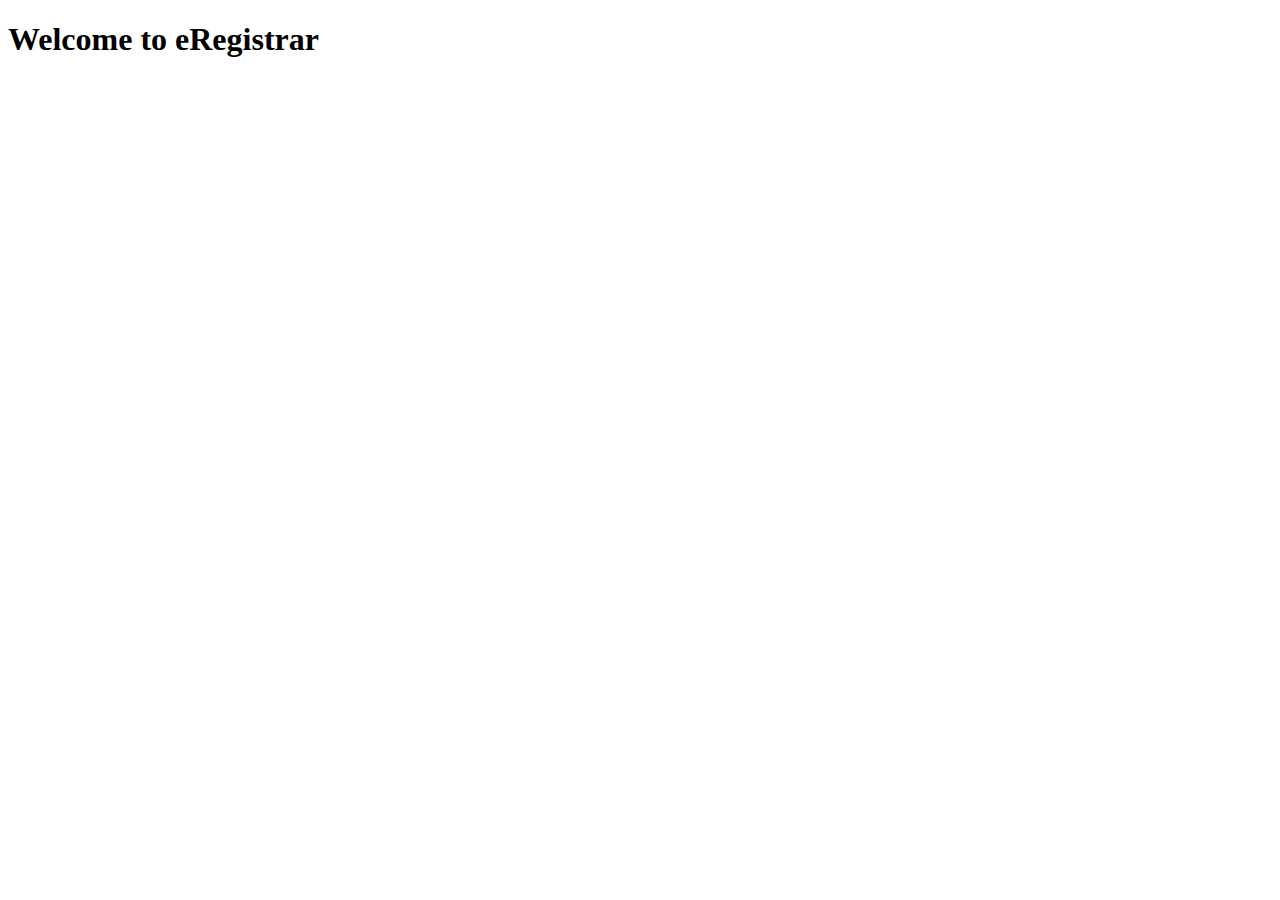
==== src/main/resources/templates/index.html @ 6c1e9130 "lab10" ====
<!DOCTYPE html>
<html lang="en" xmlns:th="https://www.thymeleaf.org">
<head>
	<meta charset="UTF-8">
	<title>eRegistrar - Home</title>
	
</head>
<body>
<header th:replace="fragments/header :: header"></header>
<main><h1>Welcome to eRegistrar</h1></main>
</body>
</html>
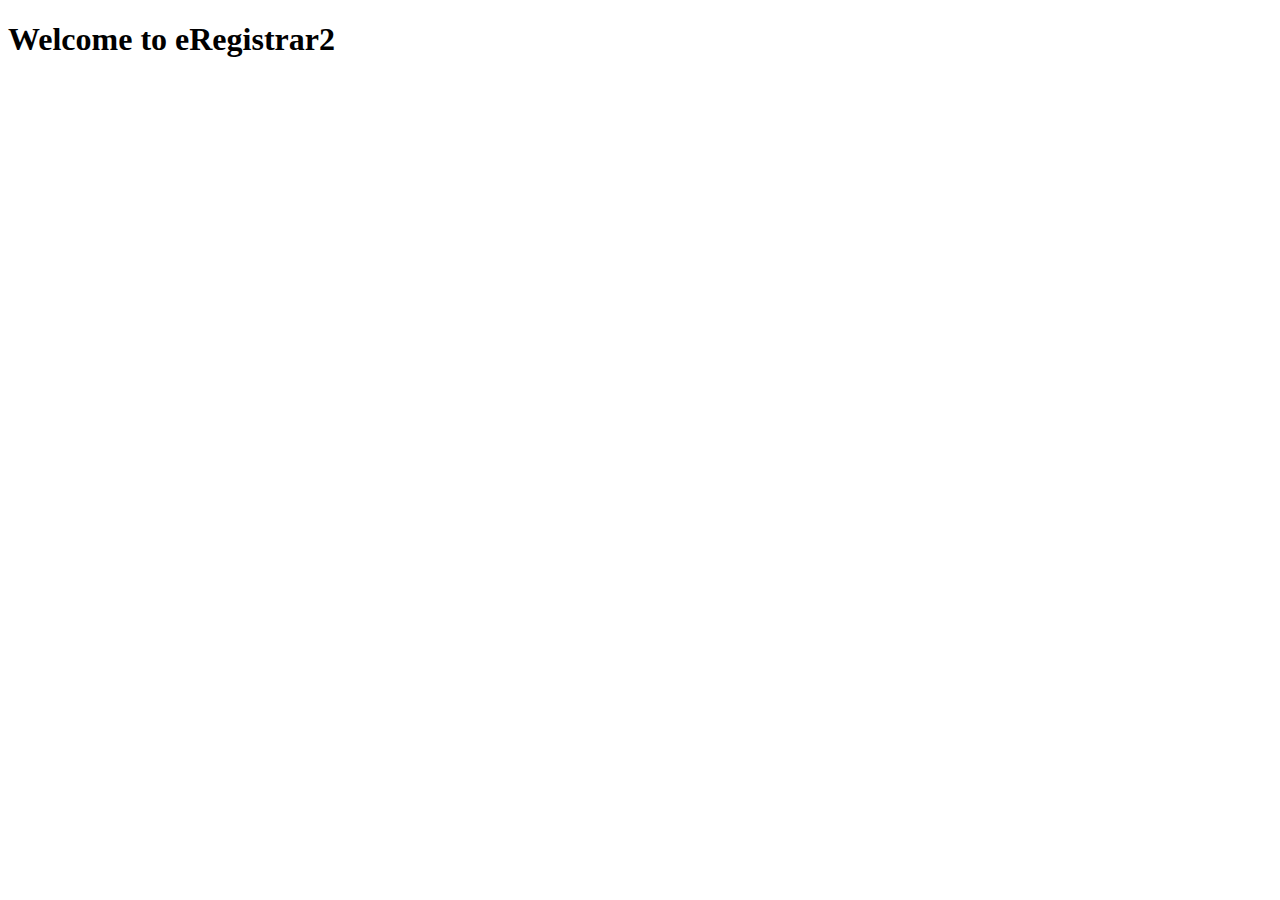
==== commit fac67344: "added student list" ====
--- a/src/main/resources/templates/index.html
+++ b/src/main/resources/templates/index.html
@@ -7,6 +7,6 @@
 </head>
 <body>
 <header th:replace="fragments/header :: header"></header>
-<main><h1>Welcome to eRegistrar</h1></main>
+<main><h1>Welcome to eRegistrar2</h1></main>
 </body>
 </html>